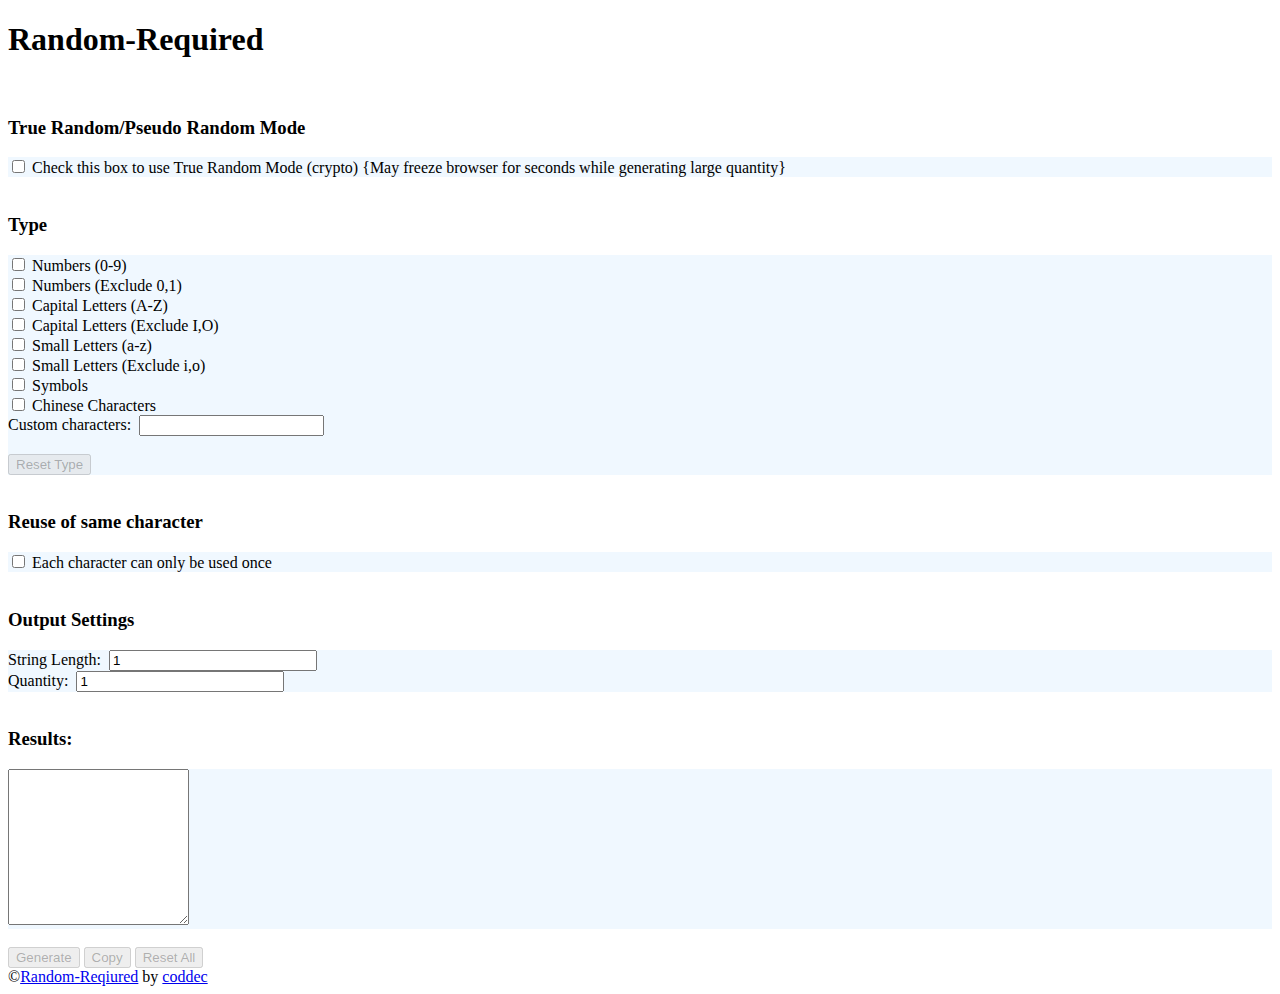
==== docs/index.htm @ 3a98bb28 "Create index.htm" ====
<!doctype html>
<!--
Random-Required
Copyright (C) coddec https://github.com/coddec
Free to use/modify/improve/fork (credits/author information must not be removed or modified), no commercial use allowed at all.
For commercial use or other matters, contact me at https://goo.gl/AKt4Vr
-->
<html>
<head>
<meta charset="utf-8">
<meta name="viewport" content="width=device-width, initial-scale=1">
<title>Random-Required</title>
<!-- Global site tag (gtag.js) - Google Analytics -->
<script async src="https://www.googletagmanager.com/gtag/js?id=UA-108814259-1"></script>
<script>
  window.dataLayer = window.dataLayer || [];
  function gtag(){dataLayer.push(arguments);}
  gtag('js', new Date());

  gtag('config', 'UA-108814259-1');
</script>
<link rel="stylesheet" href="css/4.0.0-alpha.6-bootstrap.min.css">
<link rel="stylesheet" href="css/4.7.0-font-awesome.min.css">
<script src="js/jquery-3.1.1.slim.min.js"></script>
<script src="js/1.4.0-tether.min.js"></script>
<script src="js/4.0.0-alpha.6-bootstrap.min.js"></script>
</head>
<body>
<div class="container-fluid">
  <h1>Random-Required</h1>
  <div class="row">
    <div class="col"> <br>
      <h3>True Random/Pseudo Random Mode</h3>
    </div>
  </div>
  <div class="row" style="background-color:aliceblue;">
    <div class="col">
      <label class="custom-control custom-checkbox">
        <input type="checkbox" name="chkbx_true_random" id="chkbx_true_random" class="custom-control-input">
        <span class="custom-control-indicator"></span> <span class="custom-control-description">Check this box to use True Random Mode (crypto) {May freeze browser for seconds while generating large quantity}</span> </label>
    </div>
  </div>
  <div class="row">
    <div class="col"> <br>
      <h3>Type</h3>
    </div>
  </div>
  <div class="row text-nowrap" style="background-color:aliceblue;">
    <div class="col">
      <label class="custom-control custom-checkbox">
        <input type="checkbox" name="chkbx_type" id="chkbx_typ_num_0to9" class="custom-control-input">
        <span class="custom-control-indicator"></span> <span class="custom-control-description">Numbers &#40;0-9&#41;</span> </label>
    </div>
    <div class="col">
      <label class="custom-control custom-checkbox">
        <input type="checkbox" name="chkbx_type" id="chkbx_typ_num_2to9" class="custom-control-input">
        <span class="custom-control-indicator"></span> <span class="custom-control-description">Numbers &#40;Exclude 0,1&#41;</span> </label>
    </div>
    <div class="col">
      <label class="custom-control custom-checkbox">
        <input type="checkbox" name="chkbx_type" id="chkbx_typ_cap_letter_A_Z" class="custom-control-input">
        <span class="custom-control-indicator"></span> <span class="custom-control-description">Capital Letters &#40;A-Z&#41;</span> </label>
    </div>
    <div class="col">
      <label class="custom-control custom-checkbox">
        <input type="checkbox" name="chkbx_type" id="chkbx_typ_cap_letter_no_I_O" class="custom-control-input">
        <span class="custom-control-indicator"></span> <span class="custom-control-description">Capital Letters &#40;Exclude I,O&#41;</span> </label>
    </div>
    <div class="col">
      <label class="custom-control custom-checkbox">
        <input type="checkbox" name="chkbx_type" id="chkbx_typ_sml_letter_a_z" class="custom-control-input">
        <span class="custom-control-indicator"></span> <span class="custom-control-description">Small Letters &#40;a-z&#41;</span> </label>
    </div>
    <div class="col">
      <label class="custom-control custom-checkbox">
        <input type="checkbox" name="chkbx_type" id="chkbx_typ_sml_letter_no_i_o" class="custom-control-input">
        <span class="custom-control-indicator"></span> <span class="custom-control-description">Small Letters &#40;Exclude i,o&#41;</span> </label>
    </div>
    <div class="col">
      <label class="custom-control custom-checkbox">
        <input type="checkbox" name="chkbx_type" id="chkbx_typ_symbol" class="custom-control-input">
        <span class="custom-control-indicator"></span> <span class="custom-control-description">Symbols</span> </label>
    </div>
    <div class="col">
      <label class="custom-control custom-checkbox">
        <input type="checkbox" name="chkbx_type" id="chkbx_typ_chinese" class="custom-control-input">
        <span class="custom-control-indicator"></span> <span class="custom-control-description">Chinese Characters</span> </label>
    </div>
  </div>
  <div class="row text-nowrap text-center" style="background-color:aliceblue;">
    <div class="col">
      <span class="custom-control-description">Custom characters:&nbsp;</span>
      <input class="form-control" type="text" value="" id="txt_typ_custom_txt">
    </div>
  </div>
  <div class="row text-nowrap text-center" style="background-color:aliceblue;">
    <div class="col"> <br>
      <button type="button" class="btn btn-danger" onClick="reset_type()" id="btn_reset_type" disabled>Reset Type</button>
    </div>
  </div>
  <div class="row">
    <div class="col">
      <div id="div_length_settings" style="display:none;">
        <h4>Length Settings</h4>
        <input type="number" min="1" step="1" name="num_length" id="num_length">
        <span class="custom-control-description">Length of the output</span> </div>
    </div>
    <div id="div_repeatability_settings" style="display:none;">
      <h4>Repeatability Settings</h4>
      <label class="custom-control custom-radio">
        <input type="radio" name="rdio_repeat" id="rdio_repeat" class="custom-control-input">
        <span class="custom-control-indicator"></span> <span class="custom-control-description">Same character can appear more than once</span> </label>
      <label class="custom-control custom-radio">
        <input type="radio" name="rdio_repeat" id="rdio_repeat_no" class="custom-control-input">
        <span class="custom-control-indicator"></span> <span class="custom-control-description">Same character can only appear once</span> </label>
    </div>
  </div>
  <div class="row">
    <div class="col"><br>
      <h3>Reuse of same character</h3>
    </div>
  </div>
  <div class="row" style="background-color:aliceblue;">
    <div class="col">
      <label class="custom-control custom-checkbox">
        <input type="checkbox" name="chkbx_reuse_no" id="chkbx_reuse_no" class="custom-control-input">
        <span class="custom-control-indicator"></span> <span class="custom-control-description">Each character can only be used once</span> </label>
    </div>
  </div>
  <div class="row">
    <div class="col"><br>
      <h3>Output Settings</h3>
    </div>
  </div>
  <div class="row" style="background-color:aliceblue;">
    <div class="col"> <span class="custom-control-description">String Length:&nbsp;</span>
      <input type="number" id="num_output_string_length" value="1" min="1" step="1" style="width: 200px;">
    </div>
    <div class="col"> <span class="custom-control-description">Quantity:&nbsp;</span>
      <input type="number" id="num_output_quantity" value="1" min="1" step="1" style="width: 200px;">
    </div>
  </div>
  <div class="row">
    <div class="col"><br>
      <h3>Results:</h3>
    </div>
  </div>
  <div class="row" style="background-color:aliceblue;">
    <div class="col">
      <textarea class="form-control" id="txtarea_results" rows="10" spellcheck="false"></textarea>
      <div class="progress" id="div_progress_bar">
        <div class="progress-bar progress-bar-striped progress-bar-animated" role="progressbar" aria-valuenow="75" aria-valuemin="0" aria-valuemax="100" style="width: 100%"></div>
      </div>
    </div>
  </div>
  <div class="row text-center">
    <div class="col"><br>
      <button type="button" class="btn btn-success" onClick="start_job()" id="btn_generate" disabled><span id="span_btn_generate"></span>
      <div id="div_btn_generate" style="display: inline;">Generate</div>
      </button>
      <button type="button" class="btn btn-primary" onClick="copy_result()" id="btn_copy" disabled>Copy</button>
      <button type="button" class="btn btn-danger" onClick="reset_all()" id="btn_reset_all" disabled>Reset All</button>
    </div>
  </div>
  <footer class="footer">
    <div class="container"> <span class="text-muted">&copy;<a href="https://github.com/coddec/random-required">Random-Reqiured</a> by <a href="https://goo.gl/AKt4Vr">coddec</a></span> </div>
  </footer>
</div>
<link href="css/style.css" rel="stylesheet" type="text/css">
<script src="js/function.js" ></script>
</body>
</html>
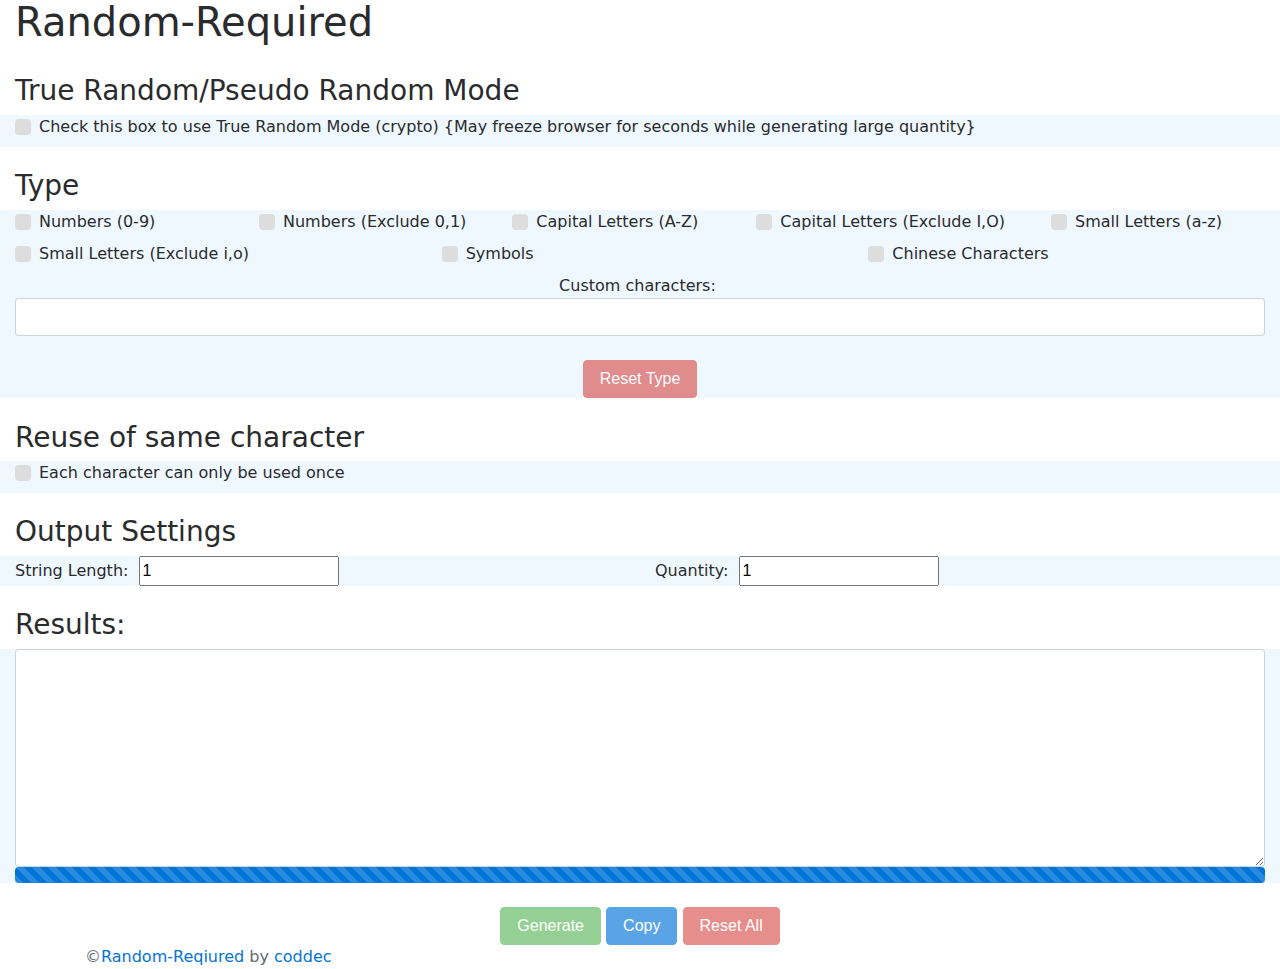
==== commit b62dddca: "Update index.htm" ====
--- a/docs/index.htm
+++ b/docs/index.htm
@@ -9,6 +9,7 @@
 <head>
 <meta charset="utf-8">
 <meta name="viewport" content="width=device-width, initial-scale=1">
+<meta name="description" content="A random string generator that can take numbers, letters, symbols, Chinese characters and arbitrary input as source to generate random output based on custom settings..">
 <title>Random-Required</title>
 <!-- Global site tag (gtag.js) - Google Analytics -->
 <script async src="https://www.googletagmanager.com/gtag/js?id=UA-108814259-1"></script>
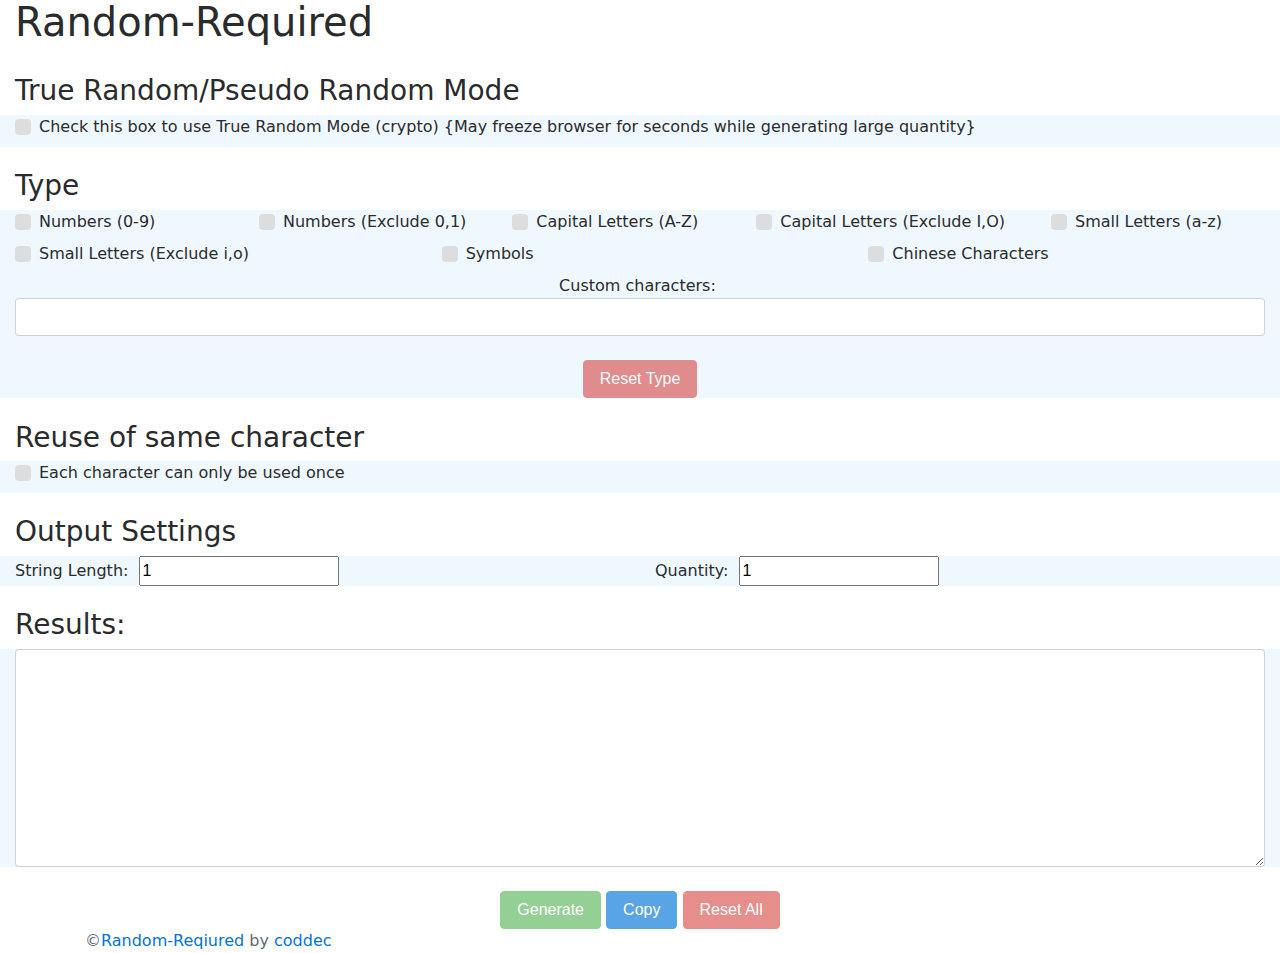
==== commit 873debbe: "Update index.htm" ====
--- a/docs/index.htm
+++ b/docs/index.htm
@@ -5,169 +5,4 @@
 Free to use/modify/improve/fork (credits/author information must not be removed or modified), no commercial use allowed at all.
 For commercial use or other matters, contact me at https://goo.gl/AKt4Vr
 -->
-<html>
-<head>
-<meta charset="utf-8">
-<meta name="viewport" content="width=device-width, initial-scale=1">
-<meta name="description" content="A random string generator that can take numbers, letters, symbols, Chinese characters and arbitrary input as source to generate random output based on custom settings..">
-<title>Random-Required</title>
-<!-- Global site tag (gtag.js) - Google Analytics -->
-<script async src="https://www.googletagmanager.com/gtag/js?id=UA-108814259-1"></script>
-<script>
-  window.dataLayer = window.dataLayer || [];
-  function gtag(){dataLayer.push(arguments);}
-  gtag('js', new Date());
-
-  gtag('config', 'UA-108814259-1');
-</script>
-<link rel="stylesheet" href="css/4.0.0-alpha.6-bootstrap.min.css">
-<link rel="stylesheet" href="css/4.7.0-font-awesome.min.css">
-<script src="js/jquery-3.1.1.slim.min.js"></script>
-<script src="js/1.4.0-tether.min.js"></script>
-<script src="js/4.0.0-alpha.6-bootstrap.min.js"></script>
-</head>
-<body>
-<div class="container-fluid">
-  <h1>Random-Required</h1>
-  <div class="row">
-    <div class="col"> <br>
-      <h3>True Random/Pseudo Random Mode</h3>
-    </div>
-  </div>
-  <div class="row" style="background-color:aliceblue;">
-    <div class="col">
-      <label class="custom-control custom-checkbox">
-        <input type="checkbox" name="chkbx_true_random" id="chkbx_true_random" class="custom-control-input">
-        <span class="custom-control-indicator"></span> <span class="custom-control-description">Check this box to use True Random Mode (crypto) {May freeze browser for seconds while generating large quantity}</span> </label>
-    </div>
-  </div>
-  <div class="row">
-    <div class="col"> <br>
-      <h3>Type</h3>
-    </div>
-  </div>
-  <div class="row text-nowrap" style="background-color:aliceblue;">
-    <div class="col">
-      <label class="custom-control custom-checkbox">
-        <input type="checkbox" name="chkbx_type" id="chkbx_typ_num_0to9" class="custom-control-input">
-        <span class="custom-control-indicator"></span> <span class="custom-control-description">Numbers &#40;0-9&#41;</span> </label>
-    </div>
-    <div class="col">
-      <label class="custom-control custom-checkbox">
-        <input type="checkbox" name="chkbx_type" id="chkbx_typ_num_2to9" class="custom-control-input">
-        <span class="custom-control-indicator"></span> <span class="custom-control-description">Numbers &#40;Exclude 0,1&#41;</span> </label>
-    </div>
-    <div class="col">
-      <label class="custom-control custom-checkbox">
-        <input type="checkbox" name="chkbx_type" id="chkbx_typ_cap_letter_A_Z" class="custom-control-input">
-        <span class="custom-control-indicator"></span> <span class="custom-control-description">Capital Letters &#40;A-Z&#41;</span> </label>
-    </div>
-    <div class="col">
-      <label class="custom-control custom-checkbox">
-        <input type="checkbox" name="chkbx_type" id="chkbx_typ_cap_letter_no_I_O" class="custom-control-input">
-        <span class="custom-control-indicator"></span> <span class="custom-control-description">Capital Letters &#40;Exclude I,O&#41;</span> </label>
-    </div>
-    <div class="col">
-      <label class="custom-control custom-checkbox">
-        <input type="checkbox" name="chkbx_type" id="chkbx_typ_sml_letter_a_z" class="custom-control-input">
-        <span class="custom-control-indicator"></span> <span class="custom-control-description">Small Letters &#40;a-z&#41;</span> </label>
-    </div>
-    <div class="col">
-      <label class="custom-control custom-checkbox">
-        <input type="checkbox" name="chkbx_type" id="chkbx_typ_sml_letter_no_i_o" class="custom-control-input">
-        <span class="custom-control-indicator"></span> <span class="custom-control-description">Small Letters &#40;Exclude i,o&#41;</span> </label>
-    </div>
-    <div class="col">
-      <label class="custom-control custom-checkbox">
-        <input type="checkbox" name="chkbx_type" id="chkbx_typ_symbol" class="custom-control-input">
-        <span class="custom-control-indicator"></span> <span class="custom-control-description">Symbols</span> </label>
-    </div>
-    <div class="col">
-      <label class="custom-control custom-checkbox">
-        <input type="checkbox" name="chkbx_type" id="chkbx_typ_chinese" class="custom-control-input">
-        <span class="custom-control-indicator"></span> <span class="custom-control-description">Chinese Characters</span> </label>
-    </div>
-  </div>
-  <div class="row text-nowrap text-center" style="background-color:aliceblue;">
-    <div class="col">
-      <span class="custom-control-description">Custom characters:&nbsp;</span>
-      <input class="form-control" type="text" value="" id="txt_typ_custom_txt">
-    </div>
-  </div>
-  <div class="row text-nowrap text-center" style="background-color:aliceblue;">
-    <div class="col"> <br>
-      <button type="button" class="btn btn-danger" onClick="reset_type()" id="btn_reset_type" disabled>Reset Type</button>
-    </div>
-  </div>
-  <div class="row">
-    <div class="col">
-      <div id="div_length_settings" style="display:none;">
-        <h4>Length Settings</h4>
-        <input type="number" min="1" step="1" name="num_length" id="num_length">
-        <span class="custom-control-description">Length of the output</span> </div>
-    </div>
-    <div id="div_repeatability_settings" style="display:none;">
-      <h4>Repeatability Settings</h4>
-      <label class="custom-control custom-radio">
-        <input type="radio" name="rdio_repeat" id="rdio_repeat" class="custom-control-input">
-        <span class="custom-control-indicator"></span> <span class="custom-control-description">Same character can appear more than once</span> </label>
-      <label class="custom-control custom-radio">
-        <input type="radio" name="rdio_repeat" id="rdio_repeat_no" class="custom-control-input">
-        <span class="custom-control-indicator"></span> <span class="custom-control-description">Same character can only appear once</span> </label>
-    </div>
-  </div>
-  <div class="row">
-    <div class="col"><br>
-      <h3>Reuse of same character</h3>
-    </div>
-  </div>
-  <div class="row" style="background-color:aliceblue;">
-    <div class="col">
-      <label class="custom-control custom-checkbox">
-        <input type="checkbox" name="chkbx_reuse_no" id="chkbx_reuse_no" class="custom-control-input">
-        <span class="custom-control-indicator"></span> <span class="custom-control-description">Each character can only be used once</span> </label>
-    </div>
-  </div>
-  <div class="row">
-    <div class="col"><br>
-      <h3>Output Settings</h3>
-    </div>
-  </div>
-  <div class="row" style="background-color:aliceblue;">
-    <div class="col"> <span class="custom-control-description">String Length:&nbsp;</span>
-      <input type="number" id="num_output_string_length" value="1" min="1" step="1" style="width: 200px;">
-    </div>
-    <div class="col"> <span class="custom-control-description">Quantity:&nbsp;</span>
-      <input type="number" id="num_output_quantity" value="1" min="1" step="1" style="width: 200px;">
-    </div>
-  </div>
-  <div class="row">
-    <div class="col"><br>
-      <h3>Results:</h3>
-    </div>
-  </div>
-  <div class="row" style="background-color:aliceblue;">
-    <div class="col">
-      <textarea class="form-control" id="txtarea_results" rows="10" spellcheck="false"></textarea>
-      <div class="progress" id="div_progress_bar">
-        <div class="progress-bar progress-bar-striped progress-bar-animated" role="progressbar" aria-valuenow="75" aria-valuemin="0" aria-valuemax="100" style="width: 100%"></div>
-      </div>
-    </div>
-  </div>
-  <div class="row text-center">
-    <div class="col"><br>
-      <button type="button" class="btn btn-success" onClick="start_job()" id="btn_generate" disabled><span id="span_btn_generate"></span>
-      <div id="div_btn_generate" style="display: inline;">Generate</div>
-      </button>
-      <button type="button" class="btn btn-primary" onClick="copy_result()" id="btn_copy" disabled>Copy</button>
-      <button type="button" class="btn btn-danger" onClick="reset_all()" id="btn_reset_all" disabled>Reset All</button>
-    </div>
-  </div>
-  <footer class="footer">
-    <div class="container"> <span class="text-muted">&copy;<a href="https://github.com/coddec/random-required">Random-Reqiured</a> by <a href="https://goo.gl/AKt4Vr">coddec</a></span> </div>
-  </footer>
-</div>
-<link href="css/style.css" rel="stylesheet" type="text/css">
-<script src="js/function.js" ></script>
-</body>
-</html>
+<html><head><meta charset="utf-8"><meta name="viewport" content="width=device-width, initial-scale=1"><meta name="description" content="A random string generator that can take numbers, letters, symbols, Chinese characters and arbitrary input as source to generate random string or text based on custom settings."><meta name="keywords" content="Random-Required,random,text,string,generator,random string generator,random text generator"><title>Random-Required</title> <script async src="https://www.googletagmanager.com/gtag/js?id=UA-108814259-1"></script> <script>window.dataLayer=window.dataLayer||[];function gtag(){dataLayer.push(arguments);} gtag('js',new Date());gtag('config','UA-108814259-1');</script> <link rel="stylesheet" href="css/4.0.0-alpha.6-bootstrap.min.css"><link rel="stylesheet" href="css/4.7.0-font-awesome.min.css"> <script src="js/jquery-3.1.1.slim.min.js"></script> <script src="js/1.4.0-tether.min.js"></script> <script src="js/4.0.0-alpha.6-bootstrap.min.js"></script> </head><body><div class="container-fluid"><h1>Random-Required</h1><div class="row"><div class="col"> <br><h3>True Random/Pseudo Random Mode</h3></div></div><div class="row" style="background-color:aliceblue;"><div class="col"> <label class="custom-control custom-checkbox"> <input type="checkbox" name="chkbx_true_random" id="chkbx_true_random" class="custom-control-input"> <span class="custom-control-indicator"></span> <span class="custom-control-description">Check this box to use True Random Mode (crypto) {May freeze browser for seconds while generating large quantity}</span> </label></div></div><div class="row"><div class="col"> <br><h3>Type</h3></div></div><div class="row text-nowrap" style="background-color:aliceblue;"><div class="col"> <label class="custom-control custom-checkbox"> <input type="checkbox" name="chkbx_type" id="chkbx_typ_num_0to9" class="custom-control-input"> <span class="custom-control-indicator"></span> <span class="custom-control-description">Numbers &#40;0-9&#41;</span> </label></div><div class="col"> <label class="custom-control custom-checkbox"> <input type="checkbox" name="chkbx_type" id="chkbx_typ_num_2to9" class="custom-control-input"> <span class="custom-control-indicator"></span> <span class="custom-control-description">Numbers &#40;Exclude 0,1&#41;</span> </label></div><div class="col"> <label class="custom-control custom-checkbox"> <input type="checkbox" name="chkbx_type" id="chkbx_typ_cap_letter_A_Z" class="custom-control-input"> <span class="custom-control-indicator"></span> <span class="custom-control-description">Capital Letters &#40;A-Z&#41;</span> </label></div><div class="col"> <label class="custom-control custom-checkbox"> <input type="checkbox" name="chkbx_type" id="chkbx_typ_cap_letter_no_I_O" class="custom-control-input"> <span class="custom-control-indicator"></span> <span class="custom-control-description">Capital Letters &#40;Exclude I,O&#41;</span> </label></div><div class="col"> <label class="custom-control custom-checkbox"> <input type="checkbox" name="chkbx_type" id="chkbx_typ_sml_letter_a_z" class="custom-control-input"> <span class="custom-control-indicator"></span> <span class="custom-control-description">Small Letters &#40;a-z&#41;</span> </label></div><div class="col"> <label class="custom-control custom-checkbox"> <input type="checkbox" name="chkbx_type" id="chkbx_typ_sml_letter_no_i_o" class="custom-control-input"> <span class="custom-control-indicator"></span> <span class="custom-control-description">Small Letters &#40;Exclude i,o&#41;</span> </label></div><div class="col"> <label class="custom-control custom-checkbox"> <input type="checkbox" name="chkbx_type" id="chkbx_typ_symbol" class="custom-control-input"> <span class="custom-control-indicator"></span> <span class="custom-control-description">Symbols</span> </label></div><div class="col"> <label class="custom-control custom-checkbox"> <input type="checkbox" name="chkbx_type" id="chkbx_typ_chinese" class="custom-control-input"> <span class="custom-control-indicator"></span> <span class="custom-control-description">Chinese Characters</span> </label></div></div><div class="row text-nowrap text-center" style="background-color:aliceblue;"><div class="col"> <span class="custom-control-description">Custom characters:&nbsp;</span> <input class="form-control" type="text" value="" id="txt_typ_custom_txt"></div></div><div class="row text-nowrap text-center" style="background-color:aliceblue;"><div class="col"> <br> <button type="button" class="btn btn-danger" onClick="reset_type()" id="btn_reset_type" disabled>Reset Type</button></div></div><div class="row"><div class="col"><div id="div_length_settings" style="display:none;"><h4>Length Settings</h4> <input type="number" min="1" step="1" name="num_length" id="num_length"> <span class="custom-control-description">Length of the output</span></div></div><div id="div_repeatability_settings" style="display:none;"><h4>Repeatability Settings</h4> <label class="custom-control custom-radio"> <input type="radio" name="rdio_repeat" id="rdio_repeat" class="custom-control-input"> <span class="custom-control-indicator"></span> <span class="custom-control-description">Same character can appear more than once</span> </label> <label class="custom-control custom-radio"> <input type="radio" name="rdio_repeat" id="rdio_repeat_no" class="custom-control-input"> <span class="custom-control-indicator"></span> <span class="custom-control-description">Same character can only appear once</span> </label></div></div><div class="row"><div class="col"><br><h3>Reuse of same character</h3></div></div><div class="row" style="background-color:aliceblue;"><div class="col"> <label class="custom-control custom-checkbox"> <input type="checkbox" name="chkbx_reuse_no" id="chkbx_reuse_no" class="custom-control-input"> <span class="custom-control-indicator"></span> <span class="custom-control-description">Each character can only be used once</span> </label></div></div><div class="row"><div class="col"><br><h3>Output Settings</h3></div></div><div class="row" style="background-color:aliceblue;"><div class="col"> <span class="custom-control-description">String Length:&nbsp;</span> <input type="number" id="num_output_string_length" value="1" min="1" step="1" style="width: 200px;"></div><div class="col"> <span class="custom-control-description">Quantity:&nbsp;</span> <input type="number" id="num_output_quantity" value="1" min="1" step="1" style="width: 200px;"></div></div><div class="row"><div class="col"><br><h3>Results:</h3></div></div><div class="row" style="background-color:aliceblue;"><div class="col"><textarea class="form-control" id="txtarea_results" rows="10" spellcheck="false"></textarea><div class="progress" id="div_progress_bar"><div class="progress-bar progress-bar-striped progress-bar-animated" role="progressbar" aria-valuenow="75" aria-valuemin="0" aria-valuemax="100" style="width: 100%"></div></div></div></div><div class="row text-center"><div class="col"><br> <button type="button" class="btn btn-success" onClick="start_job()" id="btn_generate" disabled><span id="span_btn_generate"></span><div id="div_btn_generate" style="display: inline;">Generate</div> </button> <button type="button" class="btn btn-primary" onClick="copy_result()" id="btn_copy" disabled>Copy</button> <button type="button" class="btn btn-danger" onClick="reset_all()" id="btn_reset_all" disabled>Reset All</button></div></div> <footer class="footer"><div class="container"> <span class="text-muted">&copy;<a href="https://github.com/coddec/random-required">Random-Reqiured</a> by <a href="https://goo.gl/AKt4Vr">coddec</a></span></div> </footer></div><link href="css/style.css" rel="stylesheet" type="text/css"> <script src="js/function.js" ></script> </body></html>
--- a/docs/css/style.css
+++ b/docs/css/style.css
@@ -0,0 +1,7 @@
+@charset "utf-8";
+/*  Random-Required
+ *  Copyright (C) coddec https://github.com/coddec
+ *  Free to use/modify/improve/fork (credits/author information must not be removed or modified), no commercial use allowed at all.
+ *  For commercial use or other matters, contact me at https://goo.gl/AKt4Vr
+*/
+#div_progress_bar{display:none}@-webkit-keyframes spin2{from{-webkit-transform:rotate(0)}to{-webkit-transform:rotate(360deg)}}@keyframes spin{from{transform:scale(1) rotate(0)}to{transform:scale(1) rotate(360deg)}}
